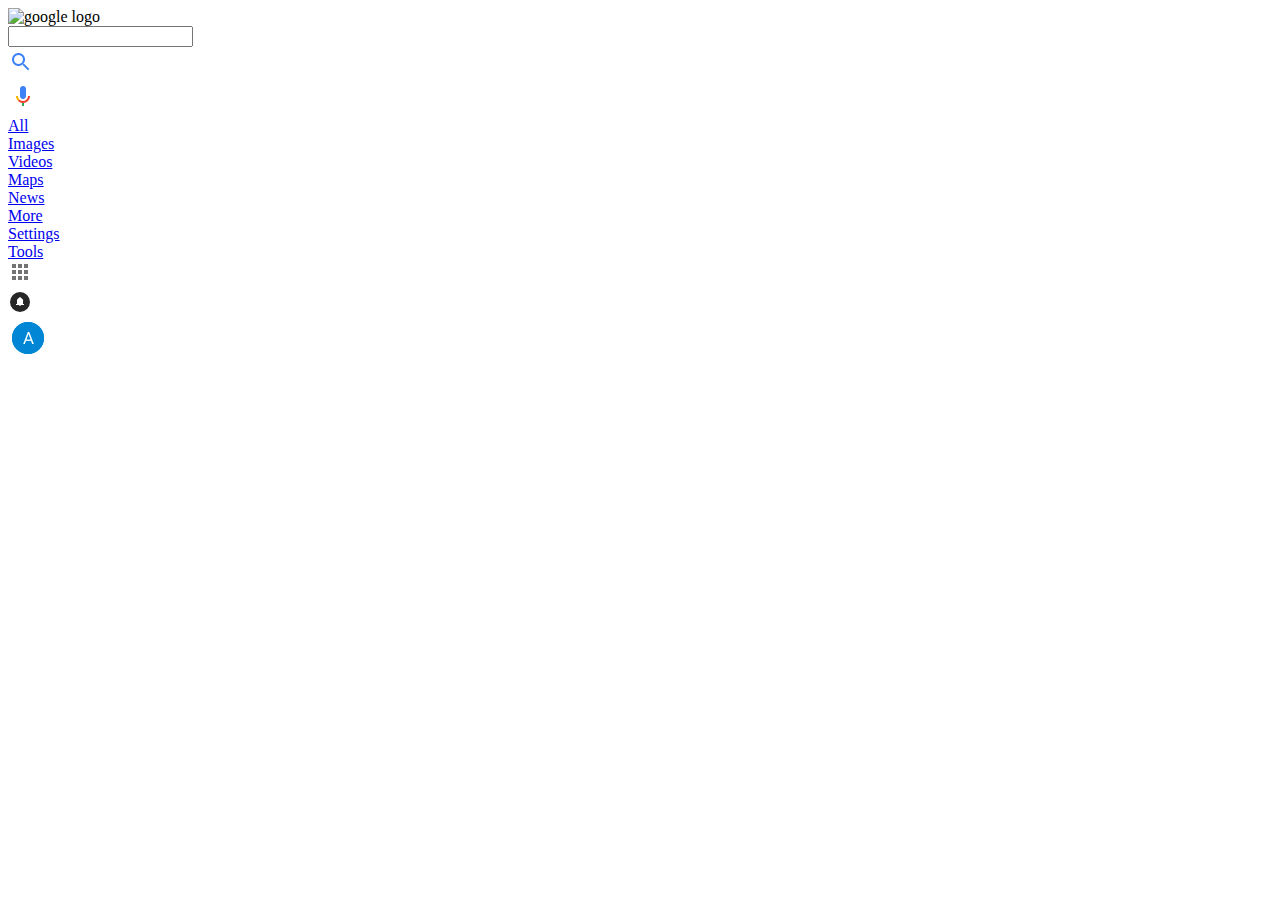
==== results.html @ fd5409ea "Results html and css pages edits. Added mag.png to images." ====
<!DOCTYPE html>
<html>

  <head>
    <link href="css/style-results.css" rel="stylesheet" type="text/css">
    <title>Google Results - Odin Project</title>
  </head>

  <body>
    <div class="header">
      <div class="logo">
        <img src="https://www.google.com/images/branding/googlelogo/1x/googlelogo_color_272x92dp.png" alt="google logo">
      </div>
      <div id="srch">
          <div class="srch-br">
            <input  id="blnk" title="Search">
            <div id="mag"><a href="#"><img src="images/mag.png" alt="magnifine glass"></a></div>
            <div id="mic"><a href="#"><img src="images/mic.png" alt="microphone"></a></div>
          </div>
          <div class="srch-tabs">
            <div id="srchbtns">
              <div id="all"><a href="#">All</a></div>
              <div id="img-btn"><a href="#">Images</a></div>
              <div id="vids"><a href="#">Videos</a></div>
              <div id="maps"><a href="#">Maps</a></div>
              <div id="news"><a href="#">News</a></div>
              <div id="more"><a href="#">More</a></div>
            </div>
            <div class="setting-tabs">
              <div id="settings"><a href="#">Settings</a></div>
              <div id="tools"><a href="#">Tools</a></div>
            </div>
          </div>
      </div>
      <div class="usr-lnks">
        <div id="sqr"><a class="head-lnks" href="#"><img src="images/squares.png" alt="nine squares"></a></div>
        <div id="bell"><a class="head-lnks" href="#"><img src="images/bell.png" alt="bell"></a></div>
        <div id="initials"><a class="head-lnks" href="#"><img src="images/user-circle.png" alt="blue circle"></a></div>
      </div>
    </div>

    <div class="body">
      <div class="results">
      </div>
      <div class="sidebar-r">
      </div>
      <div class="btm-nav">
      </div>
    </div>

    <footer>
      <p></p>
      <nav class="ftr-nav">
      </nav>
    </footer>
  </body>

</html>
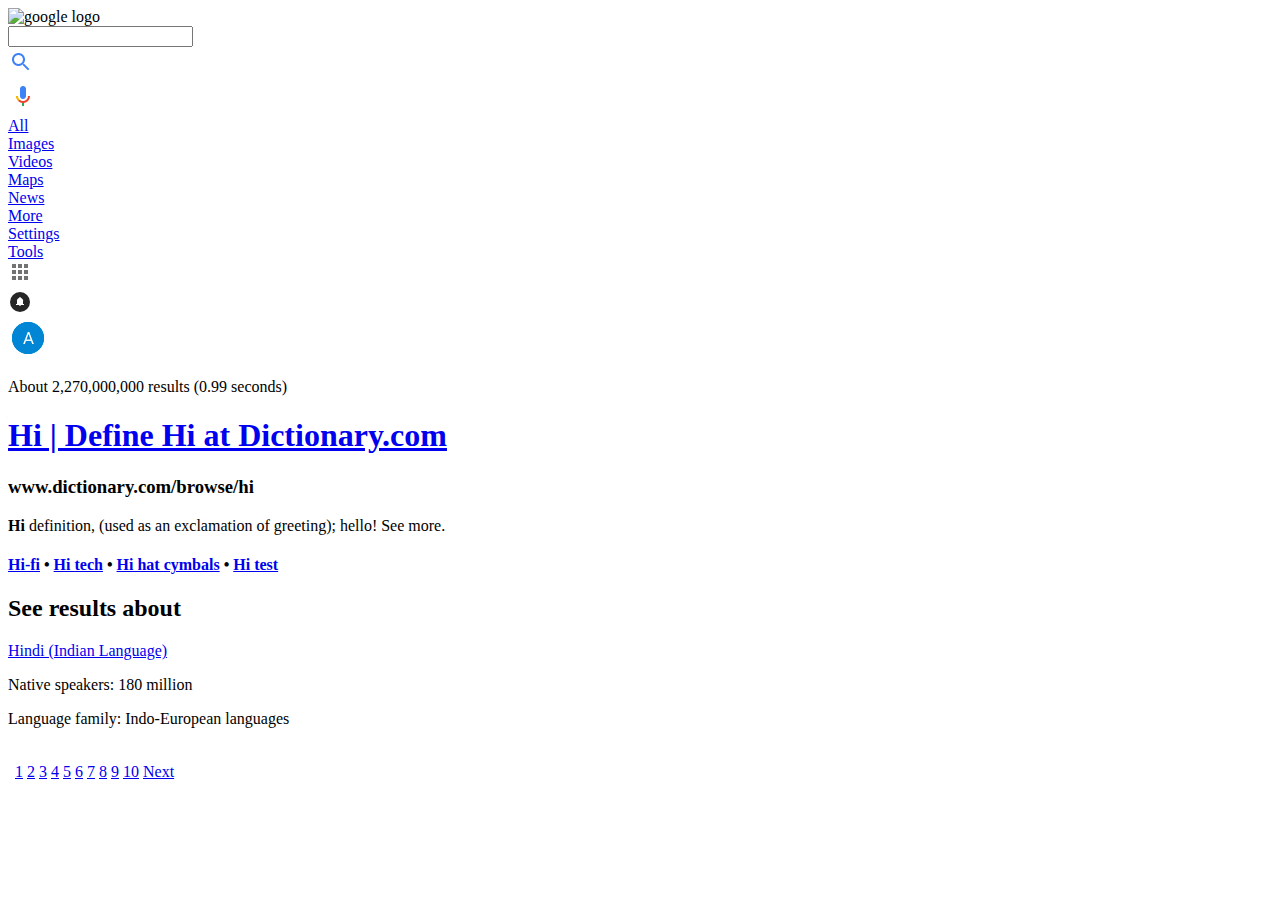
==== commit 2a90de73: "sidebar and bottom nav added to results html and css" ====
--- a/results.html
+++ b/results.html
@@ -39,19 +39,108 @@
       </div>
     </div>
 
-    <div class="body">
+    <div class="wrapper">
+      <div id="results-data">
+        <p>About 2,270,000,000 results (0.99 seconds)</p>
+      </div>
       <div class="results">
+        <div class="rslt-layout">
+          <h1><a href="#">Hi | Define Hi at Dictionary.com</a></h1>
+          <h3>www.dictionary.com/browse/hi</h3>
+          <p><strong>Hi</strong> definition, (used as an exclamation of greeting); hello! See more.</p>
+          <h4><a href="#">Hi-fi</a> • <a href="#">Hi tech</a> • <a href="#">Hi hat cymbals</a> • <a href="#">Hi test</a>
+        </div>
       </div>
       <div class="sidebar-r">
+        <h2>See results about</h2>
+        <div class="sidebar-data">
+          <a href="#"><p>Hindi (Indian Language)</p></a>
+          <p>Native speakers: 180 million</p>
+          <p>Language family: Indo-European languages</p>
+        </div>
       </div>
       <div class="btm-nav">
+        <table id="nav">
+          <nav class="ftr-nav">
+            <tbody>
+              <td class="navend">
+                <span class="g"></span>
+              </td>
+              <td class="cur">
+                <a href="#">
+                  <span class="csb red-o"></span>
+                  <p>1</p>
+                </a>
+              </td>
+              <td class="cur">
+                <a href="#">
+                  <span class="csb"></span>
+                  2
+                </a>
+              </td>
+              <td class="cur">
+                <a href="#">
+                  <span class="csb"></span>
+                  3
+                </a>
+              </td>
+              <td class="cur">
+                <a href="#">
+                  <span class="csb"></span>
+                  4
+                </a>
+              </td>
+              <td class="cur">
+                <a href="#">
+                  <span class="csb"></span>
+                  5
+                </a>
+              </td>
+              <td class="cur">
+                <a href="#">
+                  <span class="csb"></span>
+                  6
+                </a>
+              </td>
+              <td class="cur">
+                <a href="#">
+                  <span class="csb"></span>
+                  7
+                </a>
+              </td>
+              <td class="cur">
+                <a href="#">
+                  <span class="csb"></span>
+                  8
+                </a>
+              </td>
+              <td class="cur">
+                <a href="#">
+                  <span class="csb"></span>
+                  9
+                </a>
+              </td>
+              <td class="cur">
+                <a href="#">
+                  <span class="csb"></span>
+                  10
+                </a>
+              </td>
+              <td class="navend">
+                <a href="#">
+                  <span class="next"></span>
+                  <p>Next</p>
+                </a>
+              </td>
+            </tbody>
+          </nav>
+        </table>
       </div>
     </div>
 
     <footer>
       <p></p>
-      <nav class="ftr-nav">
-      </nav>
+
     </footer>
   </body>
 
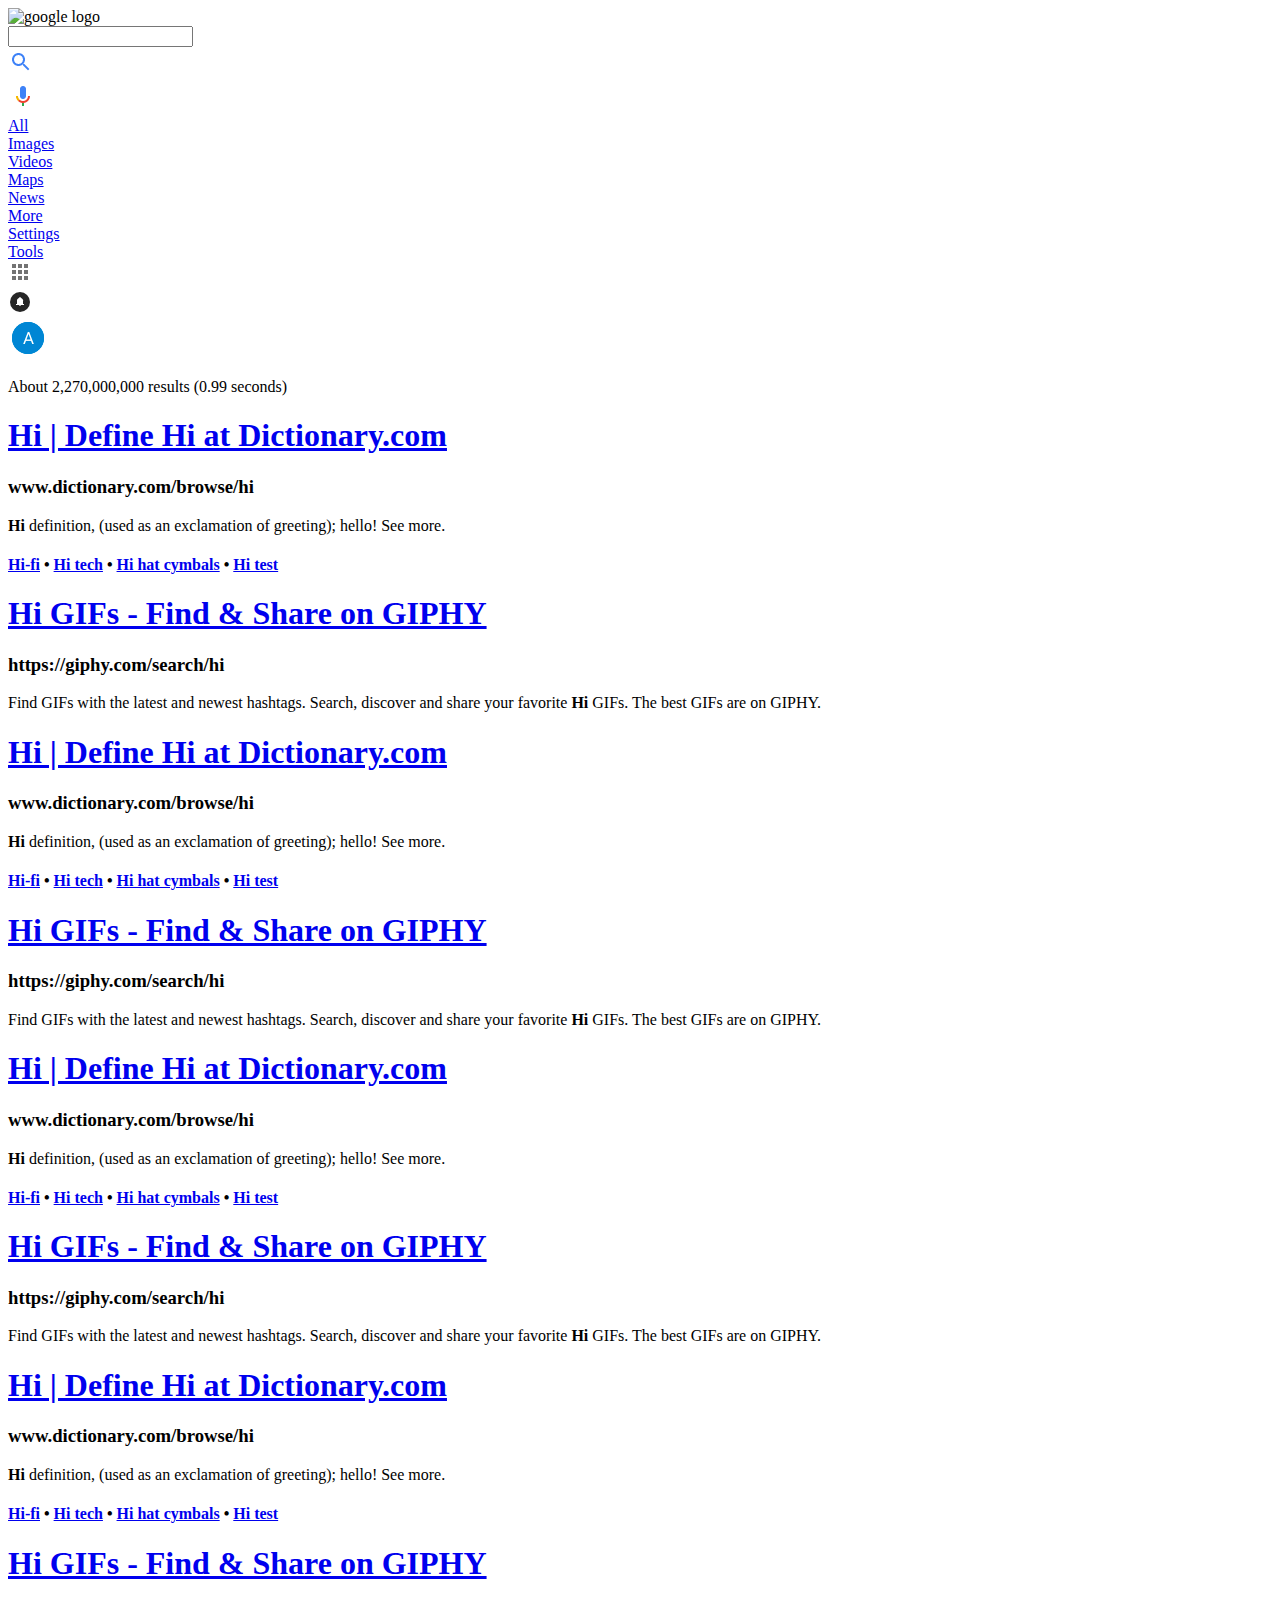
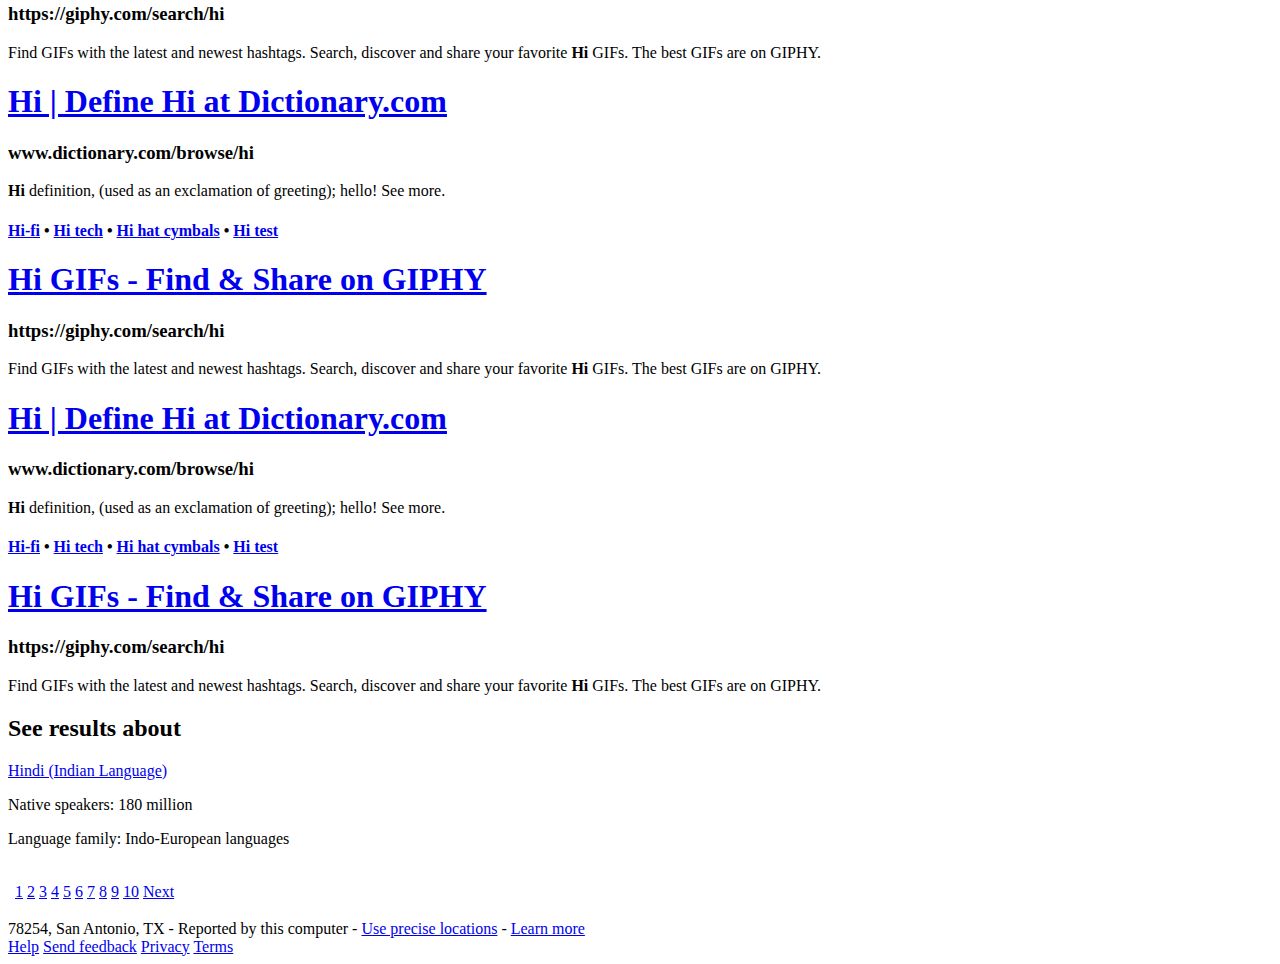
==== commit abf06c87: "finished results HTML and CSS page" ====
--- a/results.html
+++ b/results.html
@@ -50,6 +50,65 @@
           <p><strong>Hi</strong> definition, (used as an exclamation of greeting); hello! See more.</p>
           <h4><a href="#">Hi-fi</a> • <a href="#">Hi tech</a> • <a href="#">Hi hat cymbals</a> • <a href="#">Hi test</a>
         </div>
+        <div class="rslt-layout">
+          <h1><a href="#">Hi GIFs - Find &amp; Share on GIPHY</a></h1>
+          <h3>https://giphy.com/search/hi</h3>
+          <p>Find GIFs with the latest and newest hashtags. Search, discover and share your favorite <strong>Hi</strong> GIFs. The best GIFs are on GIPHY.</p>
+        </div>
+        <div class="rslt-layout">
+          <h1><a href="#">Hi | Define Hi at Dictionary.com</a></h1>
+          <h3>www.dictionary.com/browse/hi</h3>
+          <p><strong>Hi</strong> definition, (used as an exclamation of greeting); hello! See more.</p>
+          <h4><a href="#">Hi-fi</a> • <a href="#">Hi tech</a> • <a href="#">Hi hat cymbals</a> • <a href="#">Hi test</a>
+        </div>
+        <div class="rslt-layout">
+          <h1><a href="#">Hi GIFs - Find &amp; Share on GIPHY</a></h1>
+          <h3>https://giphy.com/search/hi</h3>
+          <p>Find GIFs with the latest and newest hashtags. Search, discover and share your favorite <strong>Hi</strong> GIFs. The best GIFs are on GIPHY.</p>
+        </div><div class="rslt-layout">
+          <h1><a href="#">Hi | Define Hi at Dictionary.com</a></h1>
+          <h3>www.dictionary.com/browse/hi</h3>
+          <p><strong>Hi</strong> definition, (used as an exclamation of greeting); hello! See more.</p>
+          <h4><a href="#">Hi-fi</a> • <a href="#">Hi tech</a> • <a href="#">Hi hat cymbals</a> • <a href="#">Hi test</a>
+        </div>
+        <div class="rslt-layout">
+          <h1><a href="#">Hi GIFs - Find &amp; Share on GIPHY</a></h1>
+          <h3>https://giphy.com/search/hi</h3>
+          <p>Find GIFs with the latest and newest hashtags. Search, discover and share your favorite <strong>Hi</strong> GIFs. The best GIFs are on GIPHY.</p>
+        </div>
+        <div class="rslt-layout">
+          <h1><a href="#">Hi | Define Hi at Dictionary.com</a></h1>
+          <h3>www.dictionary.com/browse/hi</h3>
+          <p><strong>Hi</strong> definition, (used as an exclamation of greeting); hello! See more.</p>
+          <h4><a href="#">Hi-fi</a> • <a href="#">Hi tech</a> • <a href="#">Hi hat cymbals</a> • <a href="#">Hi test</a>
+        </div>
+        <div class="rslt-layout">
+          <h1><a href="#">Hi GIFs - Find &amp; Share on GIPHY</a></h1>
+          <h3>https://giphy.com/search/hi</h3>
+          <p>Find GIFs with the latest and newest hashtags. Search, discover and share your favorite <strong>Hi</strong> GIFs. The best GIFs are on GIPHY.</p>
+        </div>
+        <div class="rslt-layout">
+          <h1><a href="#">Hi | Define Hi at Dictionary.com</a></h1>
+          <h3>www.dictionary.com/browse/hi</h3>
+          <p><strong>Hi</strong> definition, (used as an exclamation of greeting); hello! See more.</p>
+          <h4><a href="#">Hi-fi</a> • <a href="#">Hi tech</a> • <a href="#">Hi hat cymbals</a> • <a href="#">Hi test</a>
+        </div>
+        <div class="rslt-layout">
+          <h1><a href="#">Hi GIFs - Find &amp; Share on GIPHY</a></h1>
+          <h3>https://giphy.com/search/hi</h3>
+          <p>Find GIFs with the latest and newest hashtags. Search, discover and share your favorite <strong>Hi</strong> GIFs. The best GIFs are on GIPHY.</p>
+        </div>
+        <div class="rslt-layout">
+          <h1><a href="#">Hi | Define Hi at Dictionary.com</a></h1>
+          <h3>www.dictionary.com/browse/hi</h3>
+          <p><strong>Hi</strong> definition, (used as an exclamation of greeting); hello! See more.</p>
+          <h4><a href="#">Hi-fi</a> • <a href="#">Hi tech</a> • <a href="#">Hi hat cymbals</a> • <a href="#">Hi test</a>
+        </div>
+        <div class="rslt-layout">
+          <h1><a href="#">Hi GIFs - Find &amp; Share on GIPHY</a></h1>
+          <h3>https://giphy.com/search/hi</h3>
+          <p>Find GIFs with the latest and newest hashtags. Search, discover and share your favorite <strong>Hi</strong> GIFs. The best GIFs are on GIPHY.</p>
+        </div>
       </div>
       <div class="sidebar-r">
         <h2>See results about</h2>
@@ -139,8 +198,21 @@
     </div>
 
     <footer>
-      <p></p>
-
+      <div class="gry-box">
+        <div class="gry-txt">
+          <span class="gry-crcl"></span>
+          <span class="location">78254, San Antonio, TX - Reported by this computer - </span>
+          <a href="#"><span class="lrn-more">Use precise locations</span></a>
+          <span class="location"> - </span>
+          <a href="#"><span class="lrn-more">Learn more</span></a>
+          <div class="gry-nav">
+            <a class="frst" href="#">Help</a>
+            <a href="#">Send feedback</a>
+            <a href="#">Privacy</a>
+            <a href="#">Terms</a>
+          </div>
+        </div>
+      </div>
     </footer>
   </body>
 
